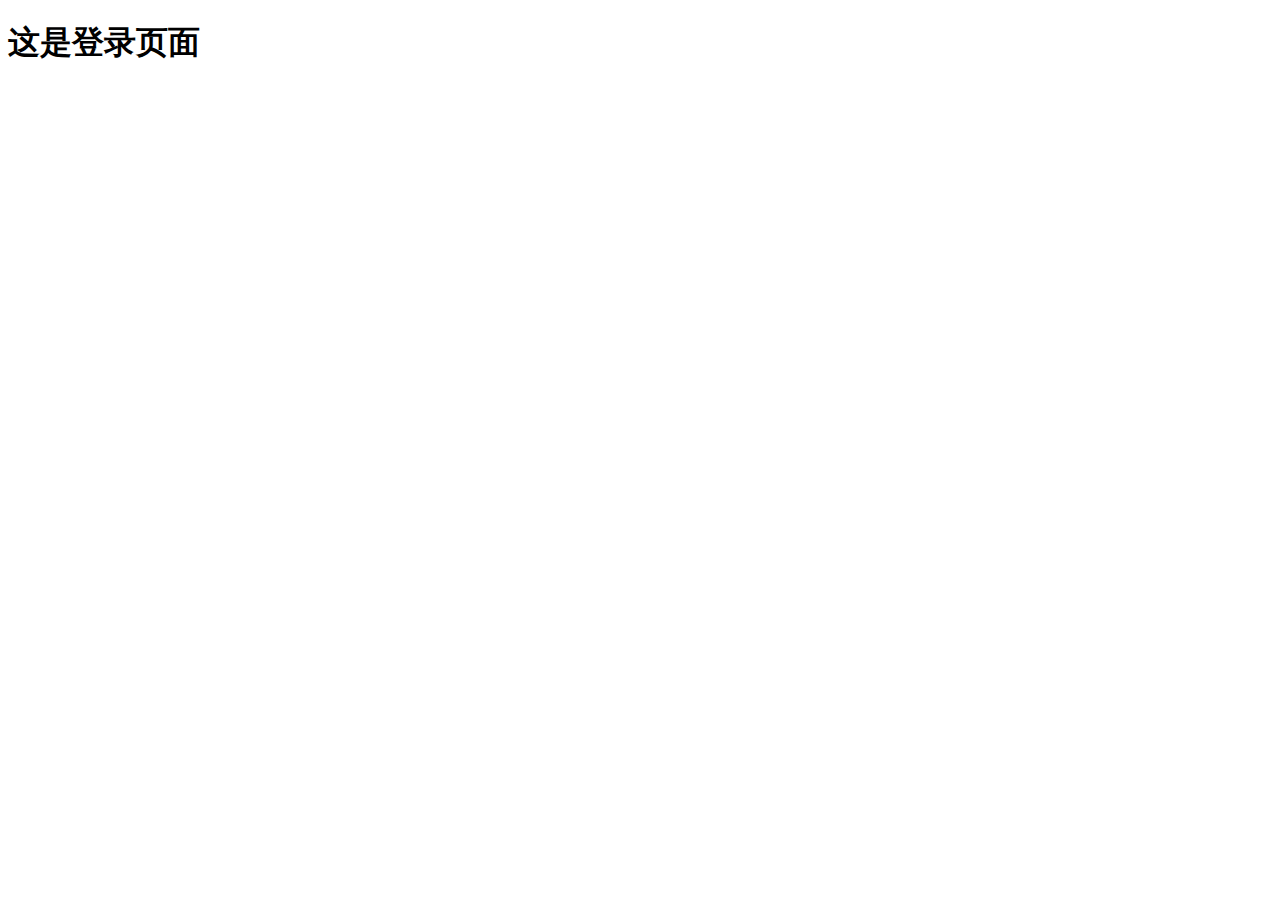
==== login.html @ cadd1b6a "在login分支新增代码" ====
<!doctype html>
<html lang="en">
<head>
    <meta charset="UTF-8">
    <meta name="viewport"
          content="width=device-width, user-scalable=no, initial-scale=1.0, maximum-scale=1.0, minimum-scale=1.0">
    <meta http-equiv="X-UA-Compatible" content="ie=edge">
    <title>登录</title>
</head>
<body>
    <h1>这是登录页面</h1>
</body>
</html>
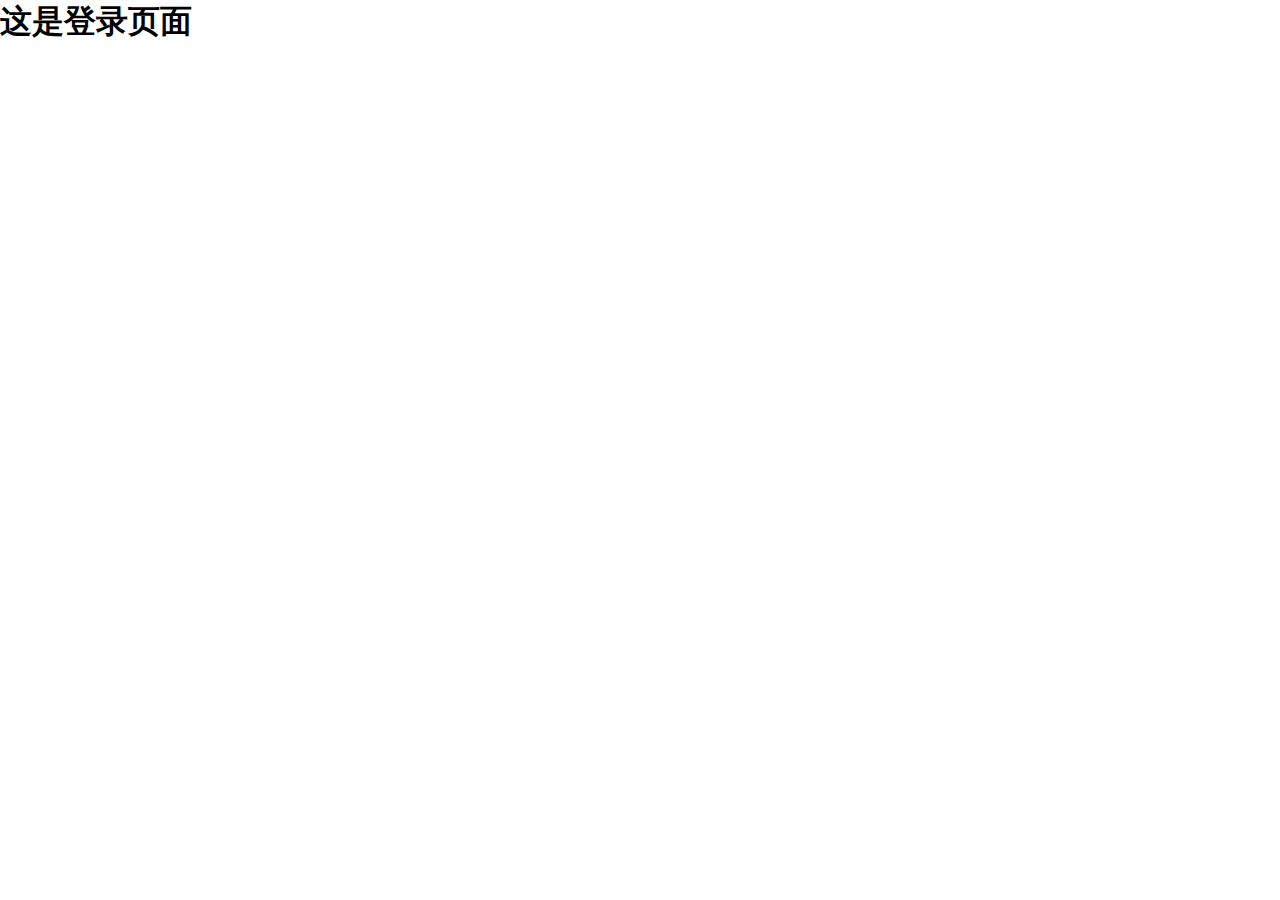
==== commit b5be8e02: "引入了login的css" ====
--- a/login.html
+++ b/login.html
@@ -5,6 +5,7 @@
     <meta name="viewport"
           content="width=device-width, user-scalable=no, initial-scale=1.0, maximum-scale=1.0, minimum-scale=1.0">
     <meta http-equiv="X-UA-Compatible" content="ie=edge">
+    <link rel="stylesheet" href="css/login.css">
     <title>登录</title>
 </head>
 <body>
--- a/css/login.css
+++ b/css/login.css
@@ -0,0 +1,5 @@
+*{
+    margin: 0 auto;
+    padding: 0;
+    box-sizing: border-box;
+}